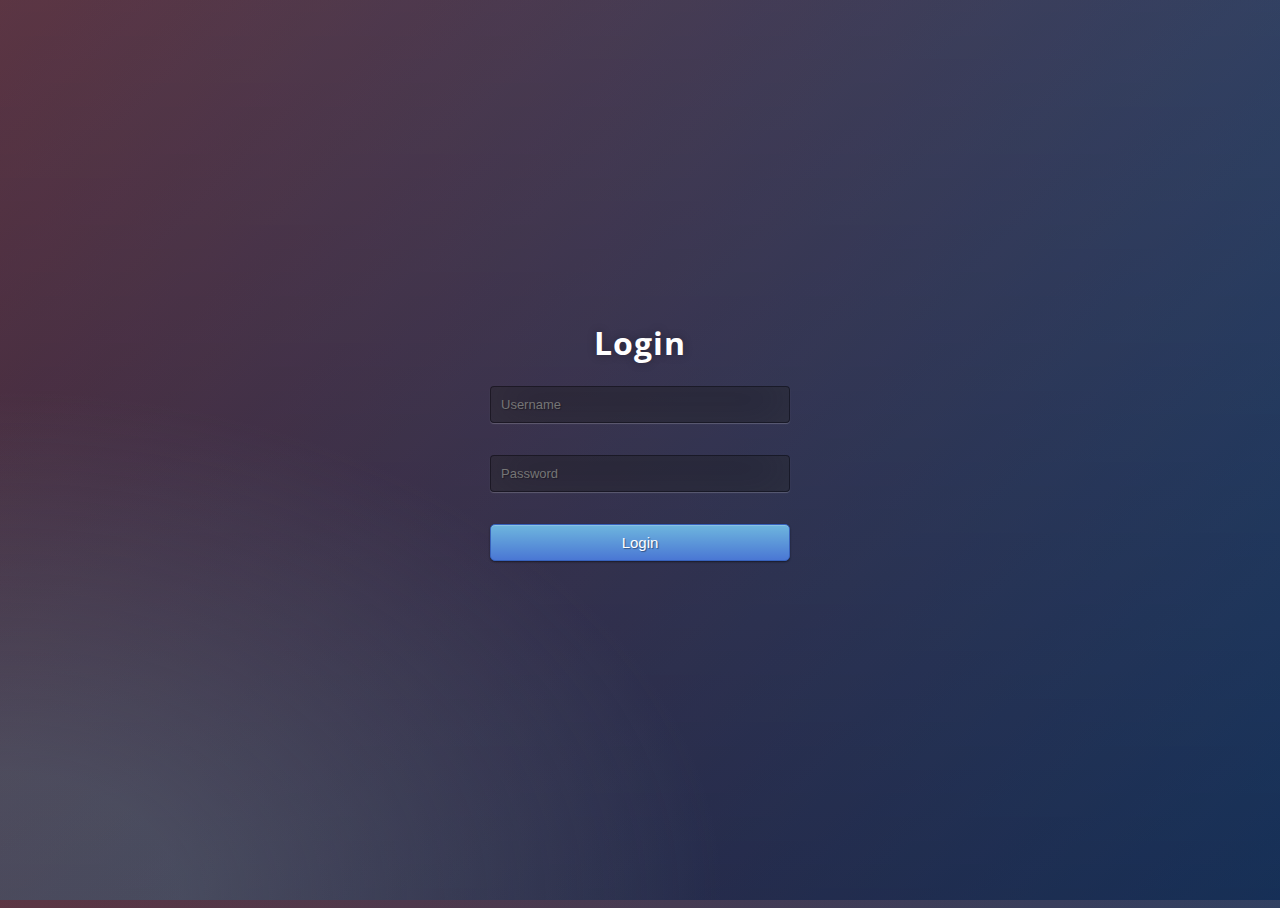
==== login/index.html @ c75fb074 "Login Page Added" ====
<!DOCTYPE html>
<html lang="en">
<head>
    <link rel="stylesheet" href="styles.css">
</head>
<body>
    <div class="login">
        <h1>Login</h1>
          <form action="http://localhost:8051" method="post">    
            <input placeholder="Username" type="email" id="email" name="email" required><br><br>
            <input placeholder="Password" type="password" id="password" name="password" required><br><br>
            <input type="submit" value="Login" class="btn btn-primary btn-block btn-large">
          </form>
      </div>
</body>
</html>
---- login/styles.css ----
@import url(https://fonts.googleapis.com/css?family=Open+Sans);
.btn { display: inline-block; *display: inline; *zoom: 1; padding: 4px 10px 4px; margin-bottom: 0; font-size: 13px; line-height: 18px; color: #333333; text-align: center;text-shadow: 0 1px 1px rgba(255, 255, 255, 0.75); vertical-align: middle; background-color: #f5f5f5; background-image: -moz-linear-gradient(top, #ffffff, #e6e6e6); background-image: -ms-linear-gradient(top, #ffffff, #e6e6e6); background-image: -webkit-gradient(linear, 0 0, 0 100%, from(#ffffff), to(#e6e6e6)); background-image: -webkit-linear-gradient(top, #ffffff, #e6e6e6); background-image: -o-linear-gradient(top, #ffffff, #e6e6e6); background-image: linear-gradient(top, #ffffff, #e6e6e6); background-repeat: repeat-x; filter: progid:dximagetransform.microsoft.gradient(startColorstr=#ffffff, endColorstr=#e6e6e6, GradientType=0); border-color: #e6e6e6 #e6e6e6 #e6e6e6; border-color: rgba(0, 0, 0, 0.1) rgba(0, 0, 0, 0.1) rgba(0, 0, 0, 0.25); border: 1px solid #e6e6e6; -webkit-border-radius: 4px; -moz-border-radius: 4px; border-radius: 4px; -webkit-box-shadow: inset 0 1px 0 rgba(255, 255, 255, 0.2), 0 1px 2px rgba(0, 0, 0, 0.05); -moz-box-shadow: inset 0 1px 0 rgba(255, 255, 255, 0.2), 0 1px 2px rgba(0, 0, 0, 0.05); box-shadow: inset 0 1px 0 rgba(255, 255, 255, 0.2), 0 1px 2px rgba(0, 0, 0, 0.05); cursor: pointer; *margin-left: .3em; }
.btn:hover, .btn:active, .btn.active, .btn.disabled, .btn[disabled] { background-color: #e6e6e6; }
.btn-large { padding: 9px 14px; font-size: 15px; line-height: normal; -webkit-border-radius: 5px; -moz-border-radius: 5px; border-radius: 5px; }
.btn:hover { color: #333333; text-decoration: none; background-color: #e6e6e6; background-position: 0 -15px; -webkit-transition: background-position 0.1s linear; -moz-transition: background-position 0.1s linear; -ms-transition: background-position 0.1s linear; -o-transition: background-position 0.1s linear; transition: background-position 0.1s linear; }
.btn-primary, .btn-primary:hover { text-shadow: 0 -1px 0 rgba(0, 0, 0, 0.25); color: #ffffff; }
.btn-primary.active { color: rgba(255, 255, 255, 0.75); }
.btn-primary { background-color: #4a77d4; background-image: -moz-linear-gradient(top, #6eb6de, #4a77d4); background-image: -ms-linear-gradient(top, #6eb6de, #4a77d4); background-image: -webkit-gradient(linear, 0 0, 0 100%, from(#6eb6de), to(#4a77d4)); background-image: -webkit-linear-gradient(top, #6eb6de, #4a77d4); background-image: -o-linear-gradient(top, #6eb6de, #4a77d4); background-image: linear-gradient(top, #6eb6de, #4a77d4); background-repeat: repeat-x; filter: progid:dximagetransform.microsoft.gradient(startColorstr=#6eb6de, endColorstr=#4a77d4, GradientType=0);  border: 1px solid #3762bc; text-shadow: 1px 1px 1px rgba(0,0,0,0.4); box-shadow: inset 0 1px 0 rgba(255, 255, 255, 0.2), 0 1px 2px rgba(0, 0, 0, 0.5); }
.btn-primary:hover, .btn-primary:active, .btn-primary.active, .btn-primary.disabled, .btn-primary[disabled] { filter: none; background-color: #4a77d4; }
.btn-block { width: 100%; display:block; }

* { -webkit-box-sizing:border-box; -moz-box-sizing:border-box; -ms-box-sizing:border-box; -o-box-sizing:border-box; box-sizing:border-box; }

html { width: 100%; height:100%; overflow:hidden; }

body { 
  width: 100%;
  height:100%;
  font-family: 'Open Sans', sans-serif;
  background: #092756;
  background: -moz-radial-gradient(0% 100%, ellipse cover, rgba(104,128,138,.4) 10%,rgba(138,114,76,0) 40%),-moz-linear-gradient(top,  rgba(57,173,219,.25) 0%, rgba(42,60,87,.4) 100%), -moz-linear-gradient(-45deg,  #670d10 0%, #092756 100%);
  background: -webkit-radial-gradient(0% 100%, ellipse cover, rgba(104,128,138,.4) 10%,rgba(138,114,76,0) 40%), -webkit-linear-gradient(top,  rgba(57,173,219,.25) 0%,rgba(42,60,87,.4) 100%), -webkit-linear-gradient(-45deg,  #670d10 0%,#092756 100%);
  background: -o-radial-gradient(0% 100%, ellipse cover, rgba(104,128,138,.4) 10%,rgba(138,114,76,0) 40%), -o-linear-gradient(top,  rgba(57,173,219,.25) 0%,rgba(42,60,87,.4) 100%), -o-linear-gradient(-45deg,  #670d10 0%,#092756 100%);
  background: -ms-radial-gradient(0% 100%, ellipse cover, rgba(104,128,138,.4) 10%,rgba(138,114,76,0) 40%), -ms-linear-gradient(top,  rgba(57,173,219,.25) 0%,rgba(42,60,87,.4) 100%), -ms-linear-gradient(-45deg,  #670d10 0%,#092756 100%);
  background: -webkit-radial-gradient(0% 100%, ellipse cover, rgba(104,128,138,.4) 10%,rgba(138,114,76,0) 40%), linear-gradient(to bottom,  rgba(57,173,219,.25) 0%,rgba(42,60,87,.4) 100%), linear-gradient(135deg,  #670d10 0%,#092756 100%);
  filter: progid:DXImageTransform.Microsoft.gradient( startColorstr='#3E1D6D', endColorstr='#092756',GradientType=1 );
}
.login { 
  position: absolute;
  top: 50%;
  left: 50%;
  margin: -150px 0 0 -150px;
  width:300px;
  height:300px;
}
.login h1 { color: #fff; text-shadow: 0 0 10px rgba(0,0,0,0.3); letter-spacing:1px; text-align:center; }

input { 
  width: 100%; 
  margin-bottom: 10px; 
  background: rgba(0,0,0,0.3);
  border: none;
  outline: none;
  padding: 10px;
  font-size: 13px;
  color: #fff;
  text-shadow: 1px 1px 1px rgba(0,0,0,0.3);
  border: 1px solid rgba(0,0,0,0.3);
  border-radius: 4px;
  box-shadow: inset 0 -5px 45px rgba(100,100,100,0.2), 0 1px 1px rgba(255,255,255,0.2);
  -webkit-transition: box-shadow .5s ease;
  -moz-transition: box-shadow .5s ease;
  -o-transition: box-shadow .5s ease;
  -ms-transition: box-shadow .5s ease;
  transition: box-shadow .5s ease;
}
input:focus { box-shadow: inset 0 -5px 45px rgba(100,100,100,0.4), 0 1px 1px rgba(255,255,255,0.2); }
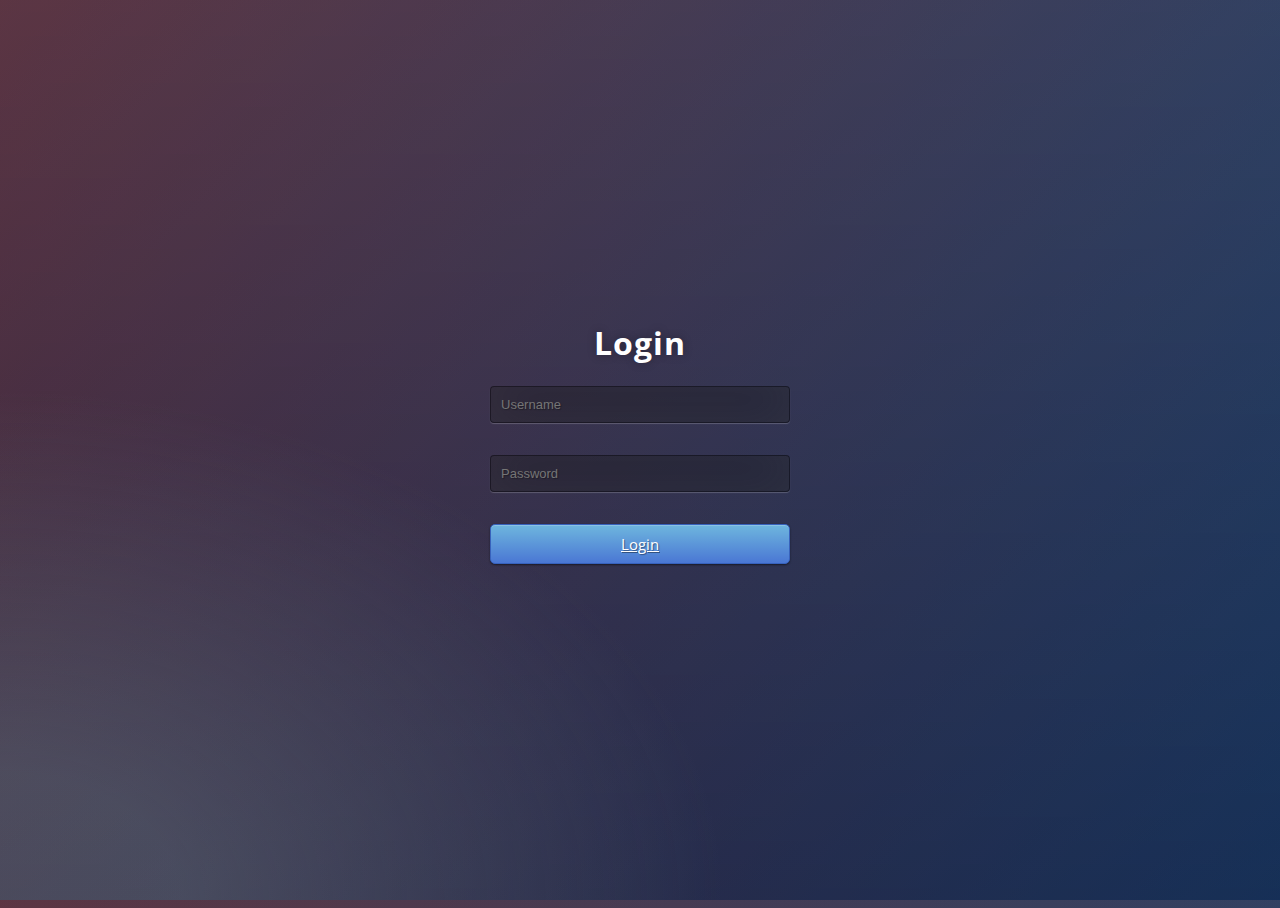
==== commit 93d438d0: "Updated streamlit port & fixed button redirection" ====
--- a/login/index.html
+++ b/login/index.html
@@ -6,11 +6,9 @@
 <body>
     <div class="login">
         <h1>Login</h1>
-          <form action="http://localhost:8051" method="post">    
             <input placeholder="Username" type="email" id="email" name="email" required><br><br>
             <input placeholder="Password" type="password" id="password" name="password" required><br><br>
-            <input type="submit" value="Login" class="btn btn-primary btn-block btn-large">
-          </form>
+            <a href="http://localhost:8501" class="btn btn-primary btn-block btn-large">Login</a>
       </div>
 </body>
 </html>
